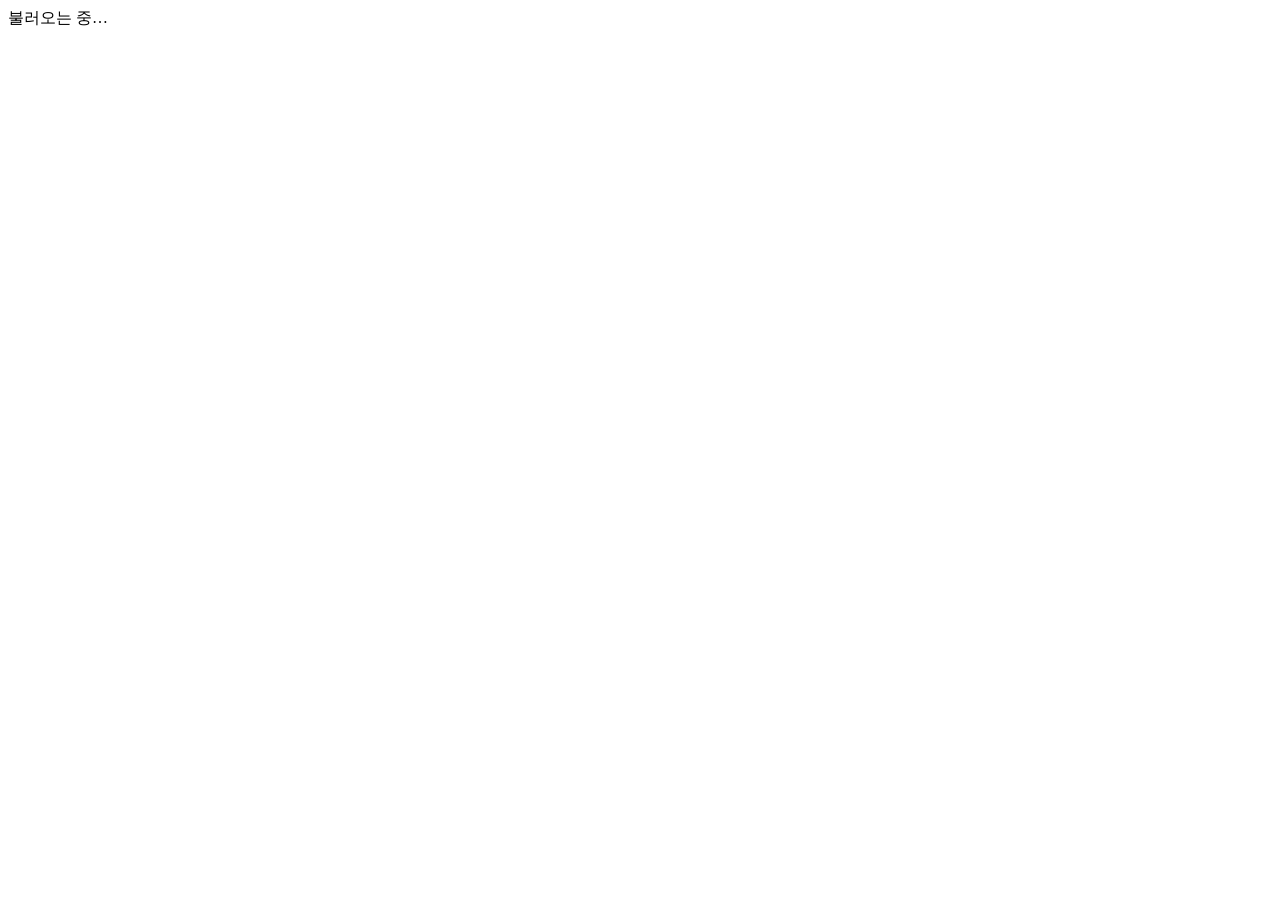
==== public/index.html @ 99f61f78 "이어하기 MVP: 이어하기 카드, 멈춤 기록, 히스토리, 체험 모드, Gemini 복귀 브리핑 - FastAPI + SQLAlchemy (로컬 SQLite / 배포 PostgreS" ====
<!doctype html>
<html lang="ko">
<head>
  <meta charset="utf-8">
  <meta name="viewport" content="width=device-width, initial-scale=1, viewport-fit=cover">
  <title>이어하기</title>
  <meta name="description" content="출근 1분 만에 어제 작업으로 복귀하는 개인 웹 도구. 멈출 때 한 줄, 돌아올 때 카드 한 장.">
  <meta property="og:title" content="이어하기 — 어제 멈춘 곳에서 1분 안에 다시 시작">
  <meta property="og:description" content="회의·호출로 끊겨도 10초 만에 멈춤 기록, 돌아오면 이어하기 카드 한 장.">
  <meta name="theme-color" content="#2f6bff">
  <link rel="icon" href="/favicon.svg" type="image/svg+xml">
  <link rel="stylesheet" href="https://cdn.jsdelivr.net/gh/orioncactus/pretendard@v1.3.9/dist/web/variable/pretendardvariable-dynamic-subset.min.css">
  <link rel="stylesheet" href="/style.css">
  <script>
    // 테마 깜빡임 방지: 저장된 테마를 먼저 적용
    try { var t = localStorage.getItem("theme"); if (t) document.documentElement.dataset.theme = t; } catch (e) {}
  </script>
</head>
<body>
  <div id="app"><div class="boot">불러오는 중…</div></div>
  <div id="toast" role="status" aria-live="polite"></div>
  <script src="/app.js"></script>
</body>
</html>
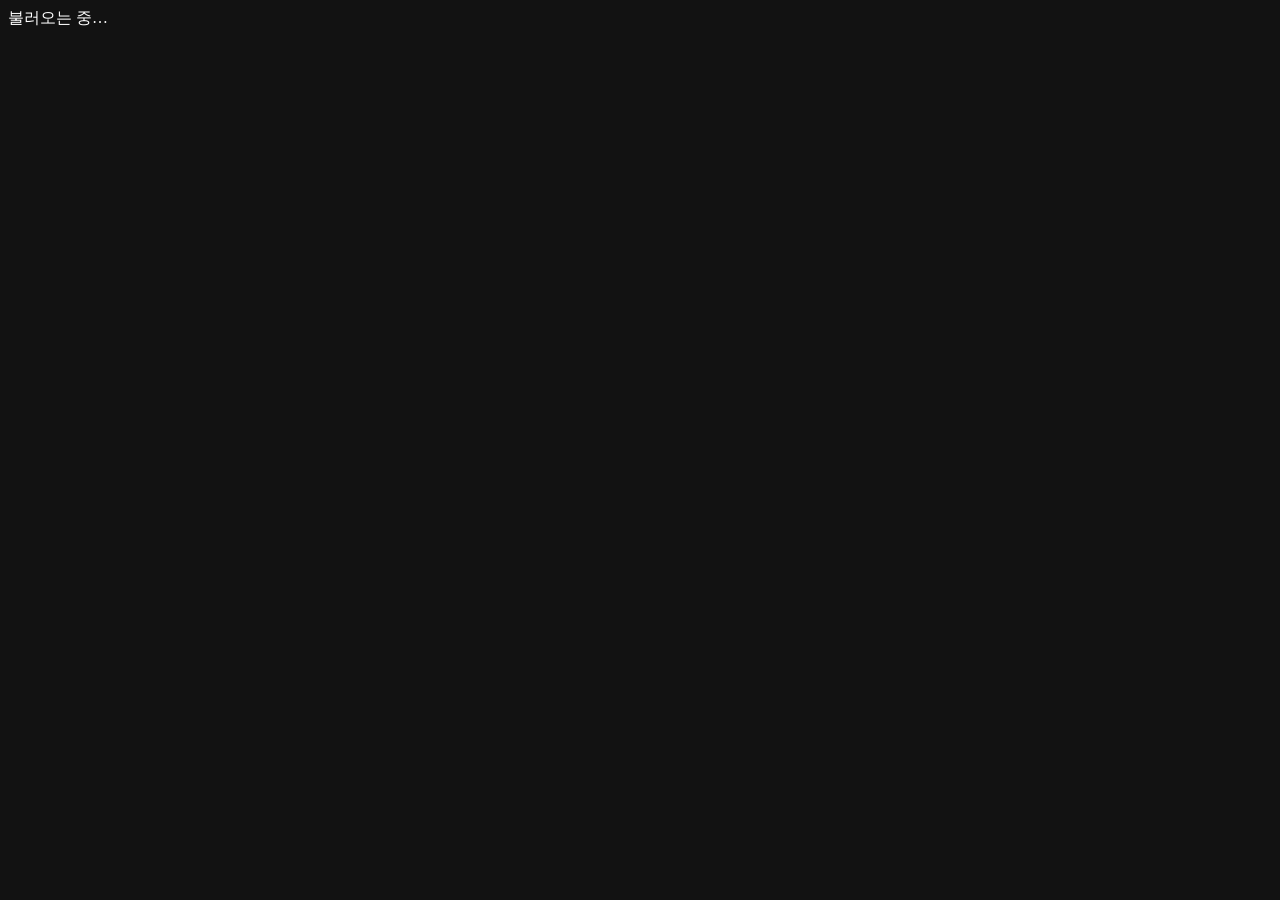
==== commit 42459f2d: "Unify design to a single dark theme Remove light theme and toggle so the app looks the same on every" ====
--- a/public/index.html
+++ b/public/index.html
@@ -5,16 +5,27 @@
   <meta name="viewport" content="width=device-width, initial-scale=1, viewport-fit=cover">
   <title>이어하기</title>
   <meta name="description" content="출근 1분 만에 어제 작업으로 복귀하는 개인 웹 도구. 멈출 때 한 줄, 돌아올 때 카드 한 장.">
+  <meta property="og:type" content="website">
+  <meta property="og:url" content="https://ieohagi.vercel.app/">
   <meta property="og:title" content="이어하기 — 어제 멈춘 곳에서 1분 안에 다시 시작">
   <meta property="og:description" content="회의·호출로 끊겨도 10초 만에 멈춤 기록, 돌아오면 이어하기 카드 한 장.">
-  <meta name="theme-color" content="#2f6bff">
+  <meta property="og:image" content="https://ieohagi.vercel.app/og.png">
+  <meta property="og:image:width" content="1200">
+  <meta property="og:image:height" content="630">
+  <meta name="twitter:card" content="summary_large_image">
+  <meta name="twitter:image" content="https://ieohagi.vercel.app/og.png">
+  <link rel="manifest" href="/manifest.webmanifest">
+  <link rel="apple-touch-icon" href="/apple-touch-icon.png">
+  <meta name="apple-mobile-web-app-capable" content="yes">
+  <meta name="apple-mobile-web-app-title" content="이어하기">
+  <meta name="theme-color" content="#0a0a0b">
+  <meta name="color-scheme" content="dark">
   <link rel="icon" href="/favicon.svg" type="image/svg+xml">
+  <link rel="preconnect" href="https://fonts.googleapis.com">
+  <link rel="preconnect" href="https://fonts.gstatic.com" crossorigin>
+  <link rel="stylesheet" href="https://fonts.googleapis.com/css2?family=JetBrains+Mono:wght@400;500;600;700&display=swap">
   <link rel="stylesheet" href="https://cdn.jsdelivr.net/gh/orioncactus/pretendard@v1.3.9/dist/web/variable/pretendardvariable-dynamic-subset.min.css">
   <link rel="stylesheet" href="/style.css">
-  <script>
-    // 테마 깜빡임 방지: 저장된 테마를 먼저 적용
-    try { var t = localStorage.getItem("theme"); if (t) document.documentElement.dataset.theme = t; } catch (e) {}
-  </script>
 </head>
 <body>
   <div id="app"><div class="boot">불러오는 중…</div></div>
